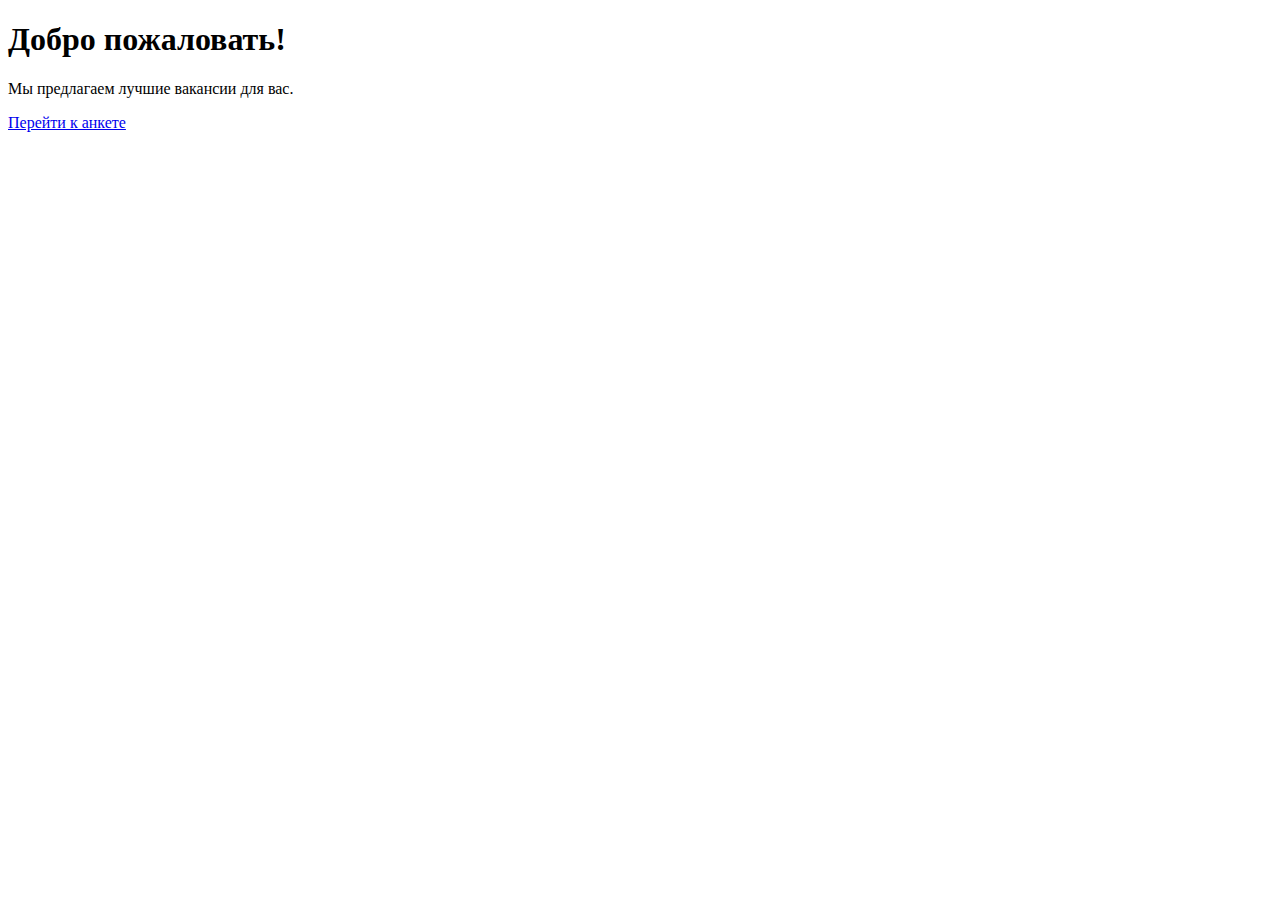
==== study/mainpage/templates/mainpage/home.html @ 6e302c15 "test" ====
<!DOCTYPE html>
<html>
<head>
    <title>О нас</title>
</head>
<body>
    <h1>Добро пожаловать!</h1>
    <p>Мы предлагаем лучшие вакансии для вас.</p>
    <a href="{% url 'anketa' %}">Перейти к анкете</a>
</body>
</html>
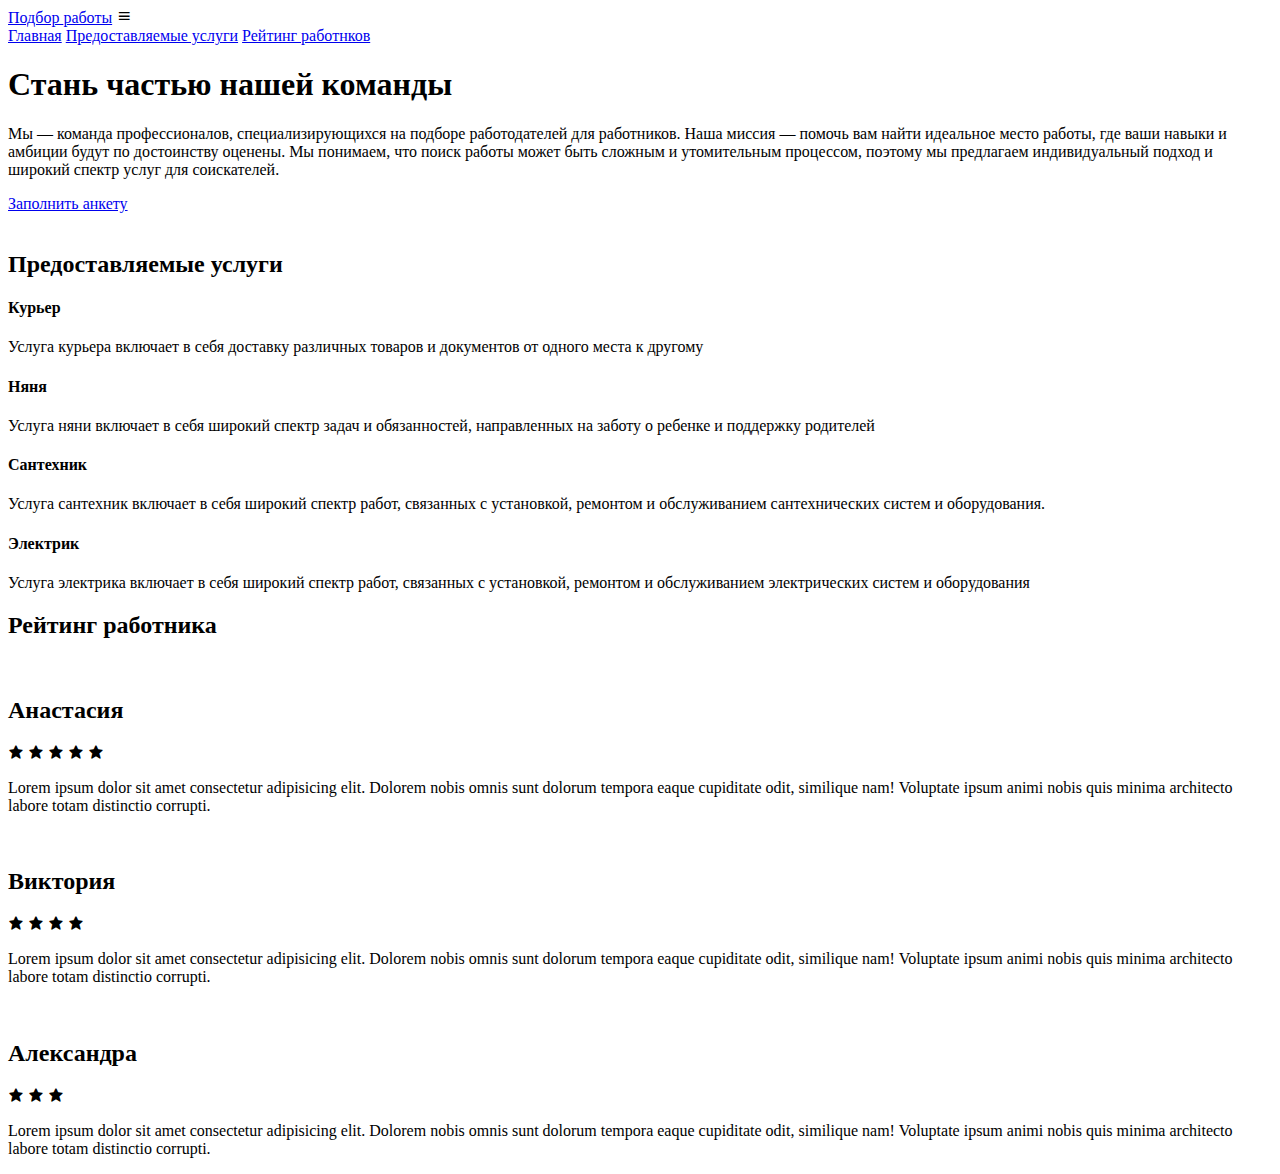
==== commit 24a75090: "page home" ====
--- a/study/mainpage/templates/mainpage/home.html
+++ b/study/mainpage/templates/mainpage/home.html
@@ -1,11 +1,151 @@
 <!DOCTYPE html>
-<html>
+<html lang="en">
 <head>
-    <title>О нас</title>
+    <meta charset="UTF-8">
+    <meta name="viewport" content="width=device-width, initial-scale=1.0">
+    <title>Document</title>
+    <link rel="stylesheet" href="static/css/home.css">
+    <link href='https://unpkg.com/boxicons@2.1.4/css/boxicons.min.css' rel='stylesheet'>
+    <link rel="preconnect" href="https://fonts.googleapis.com">
+    <link rel="preconnect" href="https://fonts.gstatic.com" crossorigin>
+    <link href="https://fonts.googleapis.com/css2?family=Mulish:ital,wght@0,200..1000;1,200..1000&display=swap" rel="stylesheet">
 </head>
 <body>
-    <h1>Добро пожаловать!</h1>
-    <p>Мы предлагаем лучшие вакансии для вас.</p>
-    <a href="{% url 'anketa' %}">Перейти к анкете</a>
+    <header class="header">
+        <a href="#home" class="logo">Подбор
+        <span>работы</span></a>
+        <i class='bx bx-menu' id="menu-icon"></i>
+        <nav class="navbar">
+            <a href="#home" class="active">Главная</a>
+            <a href="#services">Предоставляемые услуги</a>
+            <a href="#testimonials" >Рейтинг работнков</a>
+        </nav>
+    </header>
+
+    <section class="home" id="home">
+        <div class="home-content">
+            <h1>Стань частью нашей <span>команды</span></h1>
+            <h3 class="text-animation"> <span class="text_animation"></span></h3>
+            <p class="text_about">
+                Мы — команда профессионалов, специализирующихся
+                 на подборе работодателей для работников. Наша миссия
+                  — помочь вам найти идеальное место работы, где ваши
+                   навыки и амбиции будут по достоинству оценены. Мы
+                    понимаем, что поиск работы может быть сложным и
+                     утомительным процессом, поэтому мы предлагаем
+                      индивидуальный подход и широкий спектр услуг для соискателей.
+            </p>
+            <div class="btn-group">
+                <a href="#" class="btn">Заполнить анкету</a>
+            </div>
+        </div>
+            <div class="home-img">
+                <img src="static/img/image.jpg" alt="">
+            </div>
+
+    </section>
+
+    <section class="services" id="services">
+        <h2 class="heading">Предоставляемые услуги</h2>
+        <div class="services-container">
+            <div class="service-box">
+               <div class="service-info">
+                <h4>Курьер</h4>
+                <p>
+                    Услуга курьера включает в себя доставку различных товаров и документов от одного места к другому
+                    </p>
+                </div>
+            </div>
+            <div class="service-box">
+                <div class="service-info">
+                    <h4>Няня</h4>
+                    <p>
+                    Услуга няни включает в себя широкий спектр задач
+                     и обязанностей, направленных на заботу о ребенке и поддержку родителей
+                    </p>
+                </div>
+            </div>
+            <div class="service-box">
+                <div class="service-info">
+                    <h4>Сантехник</h4>
+                    <p>
+                        Услуга сантехник включает в себя широкий спектр работ, связанных с установкой, ремонтом и обслуживанием сантехнических систем и оборудования.
+                    </p>
+                </div>
+            </div>
+            <div class="service-box">
+                <div class="service-info">
+                    <h4>Электрик</h4>
+                    <p>
+                        Услуга электрика включает в себя широкий спектр работ, связанных с установкой, ремонтом и обслуживанием электрических систем и оборудования
+                    </p>
+                </div>
+            </div>
+        </div>
+    </section>
+    <section class="testimonials" id="testimonials">
+        <div class="testimonials-box">
+            <div class="headiing">
+                <h2 class="heading">Рейтинг работника</h2>
+                <div class="wrapper">
+                    <div class="testimonials-item">
+                        <img src="static/img/2.jpg" alt="">
+                        <h2>Анастасия</h2>
+                        <div class="rating">
+                            <i class='bx bxs-star' id="star"></i>
+                            <i class='bx bxs-star' id="star"></i>
+                            <i class='bx bxs-star' id="star"></i>
+                            <i class='bx bxs-star' id="star"></i>
+                            <i class='bx bxs-star' id="star"></i>
+                        </div>
+                        <p>
+                            Lorem ipsum dolor sit amet consectetur
+                             adipisicing elit. Dolorem nobis omnis
+                              sunt dolorum tempora eaque cupiditate
+                               odit, similique nam! Voluptate ipsum
+                                animi nobis quis minima architecto
+                                 labore totam distinctio corrupti.
+                        </p>
+                    </div>
+                    <div class="testimonials-item">
+                        <img src="static/img/2.jpg" alt="">
+                        <h2>Виктория</h2>
+                        <div class="rating">
+                            <i class='bx bxs-star' id="star"></i>
+                            <i class='bx bxs-star' id="star"></i>
+                            <i class='bx bxs-star' id="star"></i>
+                            <i class='bx bxs-star' id="star"></i>
+                        </div>
+                        <p>
+                            Lorem ipsum dolor sit amet consectetur
+                             adipisicing elit. Dolorem nobis omnis
+                              sunt dolorum tempora eaque cupiditate
+                               odit, similique nam! Voluptate ipsum
+                                animi nobis quis minima architecto
+                                 labore totam distinctio corrupti.
+                        </p>
+                    </div>
+                    <div class="testimonials-item">
+                        <img src="static/img/2.jpg" alt="">
+                        <h2>Александра</h2>
+                        <div class="rating">
+                            <i class='bx bxs-star' id="star"></i>
+                            <i class='bx bxs-star' id="star"></i>
+                            <i class='bx bxs-star' id="star"></i>
+                        </div>
+                        <p>
+                            Lorem ipsum dolor sit amet consectetur
+                             adipisicing elit. Dolorem nobis omnis
+                              sunt dolorum tempora eaque cupiditate
+                               odit, similique nam! Voluptate ipsum
+                                animi nobis quis minima architecto
+                                 labore totam distinctio corrupti.
+                        </p>
+                    </div>
+                </div>
+            </div>
+        </div>
+    </section>
+    <sript src="script.js">
+    </sript>
 </body>
-</html>
